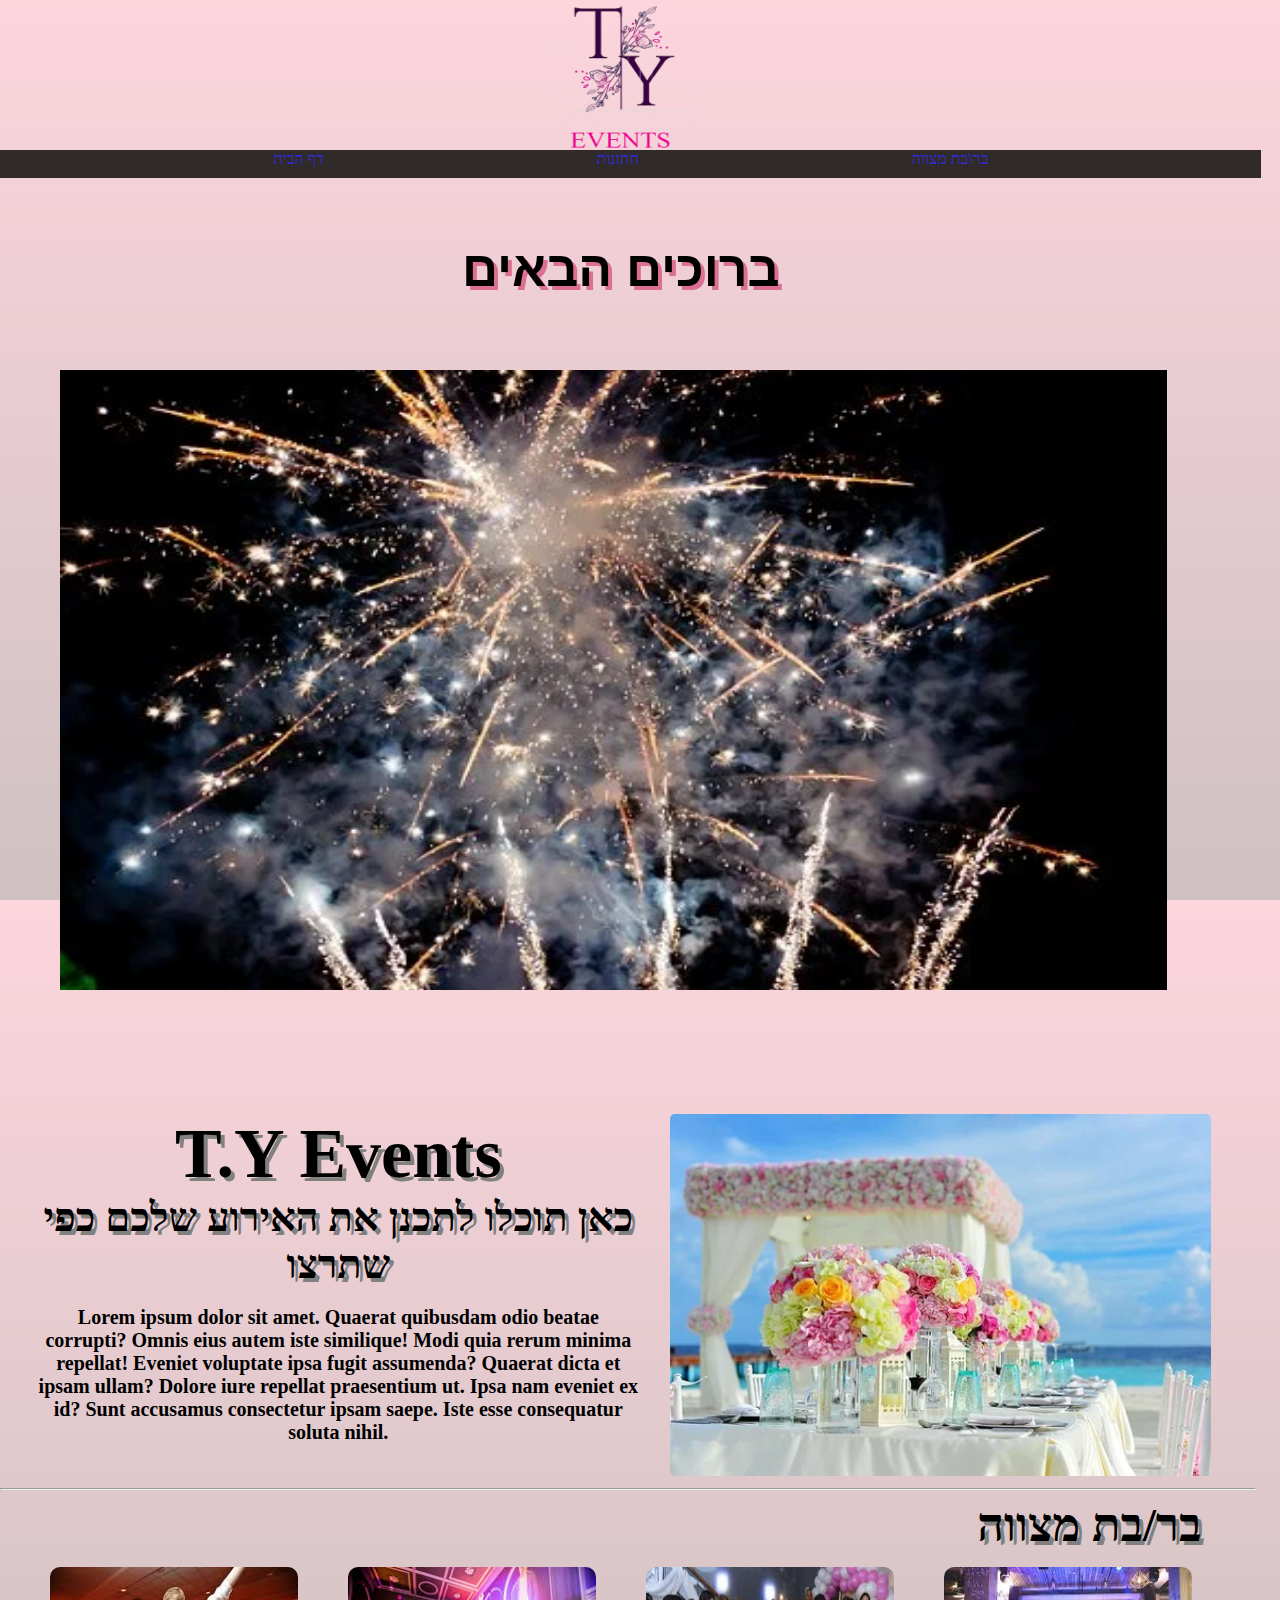
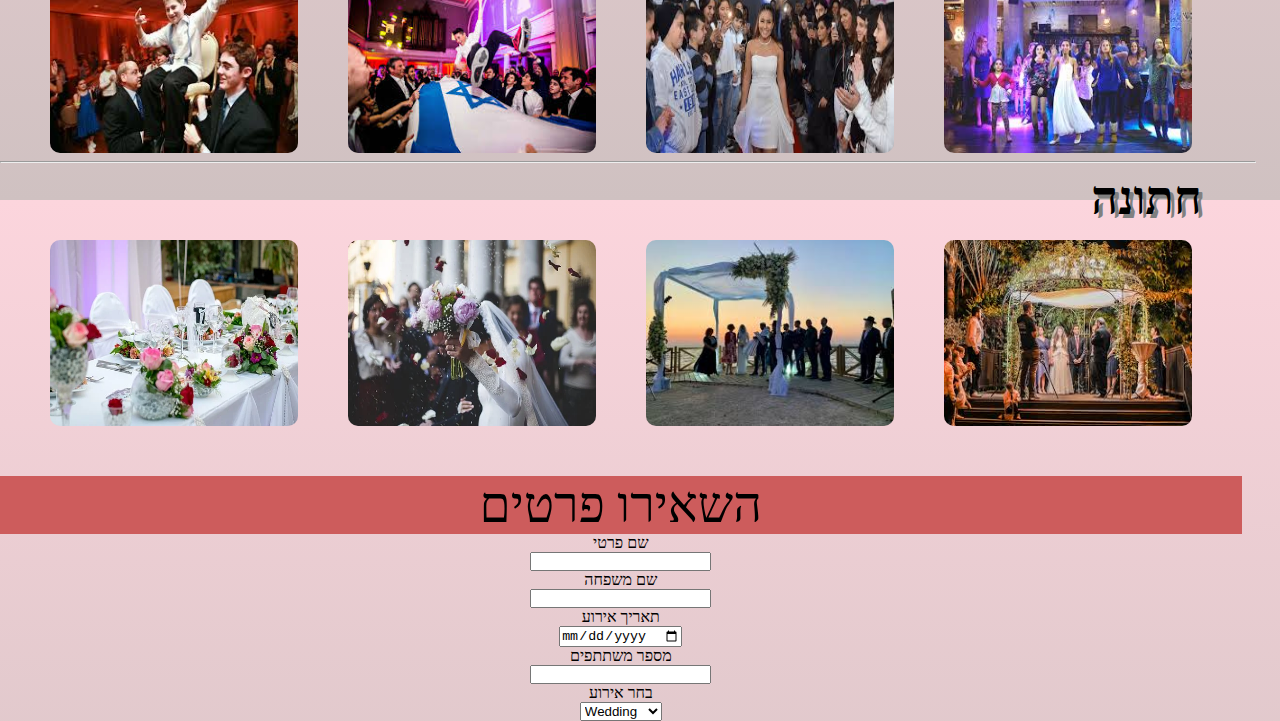
==== index.html @ 55047c35 "event" ====
<!DOCTYPE html>
<html lang="en">
<head>
    <meta charset="UTF-8">
    <meta http-equiv="X-UA-Compatible" content="IE=edge">
    <meta name="viewport" content="width=device-width, initial-scale=1.0">
    <title>Tikva Event</title>
    <link rel="stylesheet" href="./CSS/style.css">
</head>
<body>
    <header>
        <section id="logo">
            <img src="./image/לוגו-תקווה.png" alt="לוגו">
        </section>
        <nav>
            <ul>
                <li>
                   <a href="./index.html" target="_blank" >דף הבית</a>  
                </li>
                <li>
                  <a href="./HTML/Weddings.html"target="_blank">חתונות</a>
                </li>
                <li>
                    <a href="./CSS/BarMitzva.css" target="_blank">בר\בת מצווה</a>
                </li>
                
            </ul>
        </nav>
    </header>
    <main>
        <section id="welcome">
            <h1> ברוכים הבאים</h1>
    
            </section>
    
        
        <section id="slider">
        <article class="picSlider">
            <img src="./image/סלייד1.webp" alt="סלייד1">
        </article>  
        <article class="picSlider"> 
            <img src="./image/סלייד2.webp" alt="סלייד2">
        </article>
        <article class="picSlider">
            <img src="./image/סלייד3.webp" alt="סלייד3">
        </article>
        <article class="picSlider">
            <img src="./image/סלייד4.webp" alt="סלייד4">
        </article>
        <article class="picSlider">
            <img src="./image/סלייד5.webp" alt="סלייד5">
        </article>

        </section>

        

        <section id="paragraph">
    <article>
        <h2>T.Y Events</h2>
        <p><span id="span"> כאן תוכלו לתכנן את האירוע שלכם כפי שתרצו</span></p><br>
        <p>Lorem ipsum dolor sit amet.
        Quaerat quibusdam odio beatae corrupti?
        Omnis eius autem iste similique!
        Modi quia rerum minima repellat!
        Eveniet voluptate ipsa fugit assumenda?
        Quaerat dicta et ipsam ullam?
        Dolore iure repellat praesentium ut.
        Ipsa nam eveniet ex id?
        Sunt accusamus consectetur ipsam saepe.
        Iste esse consequatur soluta nihil.
        </p>
    </article>
    <article>
        <img src="./image/חתונה דף בית 2.webp" alt=" חתונה ">
    </article>   
        </section>
        <hr>

    <div id="barM">
    <a href="./HTML/BarMitzva.html" target="_blank"><h3>בר/בת מצווה</h3></a>
    </div>
    <section id="BarMizvaPic">

            <img src="./image/בר מצווה.jpg" alt="בר מצווה">
          
            <img src="./image/בר מצווה 2.jpg" alt="בר מצווה">
        
            <img src="./image/בת מצווש.jpg" alt="בת מצווה">
      
            <img src="./image/בת מצווש 2.jpg" alt="בת מצווה">
        
        </section>
        <hr>

        <div id="weddingH">
            <a href="./HTML/Weddings.html" target="_blank"><h3>חתונה</h3></a>
        </div>

        <section id="weddingsPic">
         
            <img src="./image/שולחן חתונה 2.webp" alt="שולחן חתונה">
       
            <img src="./image/חתונה.webp" alt="חתונה">
       
            <img src="./image/חתונה.jpg" alt="חתונה">
        
            <img src="./image/חתונה1.jpg" alt="חתונה">
    
        </section> 
        <div class="form">
        <form>
            <div>
                <p>השאירו פרטים</p>
            </div>
            <label for="first name">שם פרטי</label><br>
              <input type="text" name="שם מלא" ><br>
              <label for="name"></label>שם משפחה</label><br>
              <input type="name" name="name"><br>
              <label for="date">תאריך אירוע</label><br>
              <input type="date" name="date"><br>
              <label for="number">מספר משתתפים</label><br>
              <input type="number" name="number"><br>
            <label for="event">בחר אירוע</label><br>
                    <select name="event" id="event">
                        <option value="Wedding">Wedding</option>
                        <option value="BarMitzva">BarMitzva</option><br>
                        <button>השאירו פרטים</button>
                        
        </form>
        </div>   
   

    </main>
    <footer>
        
            
    </footer>
    
</body>
</html>
---- CSS/style.css ----
*{
    padding: 0;
    margin: 0;
    
}

body{
    width: 97vw;
    height: 100vh;
    background:linear-gradient( rgb(252, 213, 221), rgb(207, 193, 193));
    
    
    
}
#logo{
    display: flex;
    justify-content: center;

}
#logo img{
    height: 150px;
    width: 150px;
}
ul{
    list-style-type: none;
    display: flex;
    justify-content:space-evenly;
    color: aliceblue;
    background-color: black;
    filter: opacity(0.8);
    padding-bottom: 10px; 
    width: 98.5vw;
    
      
}
nav a{
    text-decoration:none;
    transition: 1s;

}
nav a:visited{
    color: thistle;
    
}
nav a:hover{
    font-size: 25px;
    transition-duration: 1s;
    color: white;
}

#slider{
    margin-top: 5%;
    width: 90%;
    height: 70vh;
    display: flex;
    overflow: hidden;
    margin-right: 400%;
    margin-left: 4%;

}
#slider .picSlider{
    width: 100% ;
    height: 100%;
    flex-shrink: 0;
    animation: slider 25s alternate infinite ;
    animation-delay: 3s;


}
#slider .picSlider img{
    margin: 10px;
    width: 100%;
    height: 100%;
    
}

@keyframes slider {
    0%{
        transform:translateX(-0%);
    }
    25%{
        transform:translateX(-100%);
    }
   50%{
      transform:translateX(-200%);
    }
    75%{
        transform:translateX(-300%);
    }
    100%{
        transform:translateX(-400%);
    }
 
}
#welcome h1{
     text-align: center; 
    font-family:'Lucida Sans', 'Lucida Sans Regular', 'Lucida Grande', 'Lucida Sans Unicode', Geneva, Verdana, sans-serif;
    margin-top: 5%;
    text-shadow: 4px 4px palevioletred;
    font-weight: bold;
    font-size: 50px;
}
#span{
    font-weight: bold;
    font-size: 40px;
    text-shadow: 4px 4px gray;
}
#paragraph{
    width: 97%;
    height: 80%;
    text-align: center;
    display:flex;
    justify-content: space-evenly;
    margin-top: 10%;
    margin-left: 3%;
    /* background-color: black; */
    
}
#paragraph article img{
    width: 90%;
    height: 80%;
    border-radius: 5px;
    /* position: relative; */
    /* z-index: -100; */
    
}
#paragraph article {
    width:97%;
    height:80%;
    
   
    
}
#paragraph article p {
    /* padding-bottom: 100px; */
    font-weight: bolder;
    font-size: 20px;
       
}
#paragraph article h2{
    font-weight: bold;
    font-size: 70px;
    color: black;
    text-shadow: 4px 4px gray;
}
hr{
    display: block;
  margin-top: 0.5em;
  margin-bottom: 0.5em;
  width: 98vw;
  color: black;

}

#BarMizvaPic{
    width: 100%;
    display: flex;
    flex-wrap: wrap;
    justify-content: space-evenly;
    padding-top: 15px;
}

#BarMizvaPic img{
    border-radius: 10px;
    width:20%;  
}
#BarMizvaPic img:hover{
    width: 25%;
    transition-duration: 1s;
    filter: drop-shadow(5px 9px 4px black  );
}

#barM a {
    text-decoration-line: none;
    color: black;
    font-size: 40px;
    text-shadow: 4px 4px grey;
    direction: rtl;
}

#barM{
    margin-right: 40px;
}
#weddingH a{
    text-decoration-line: none;
    color: black;
    font-size: 40px;
    text-shadow: 4px 4px grey;
    direction: rtl;

}
#weddingH{
    margin-right: 40px;
}
#weddingsPic{
    width: 100%;
    display: flex;
    flex-wrap: wrap;
    justify-content: space-evenly;
    padding-top: 15px;
  
}

#weddingsPic img{
    border-radius: 10px;
    width:20%;  
}
#weddingsPic img:hover{
    width: 25%;
    transition-duration: 1s;
    filter: drop-shadow(5px 9px 4px black);
}
form{
    
    text-align: center;
    color: black;
    margin-top: 50px;
    margin-bottom: 100px; 
  
    
}

form div{
    font-size: 50px;
    background-color: indianred;
}

footer{
    
    /* background-color: purple; */

}


































@media  only screen  and (max-width:425px){
    body{
        width: 100%;
    }
    main{
        width: 100%;
    }

}
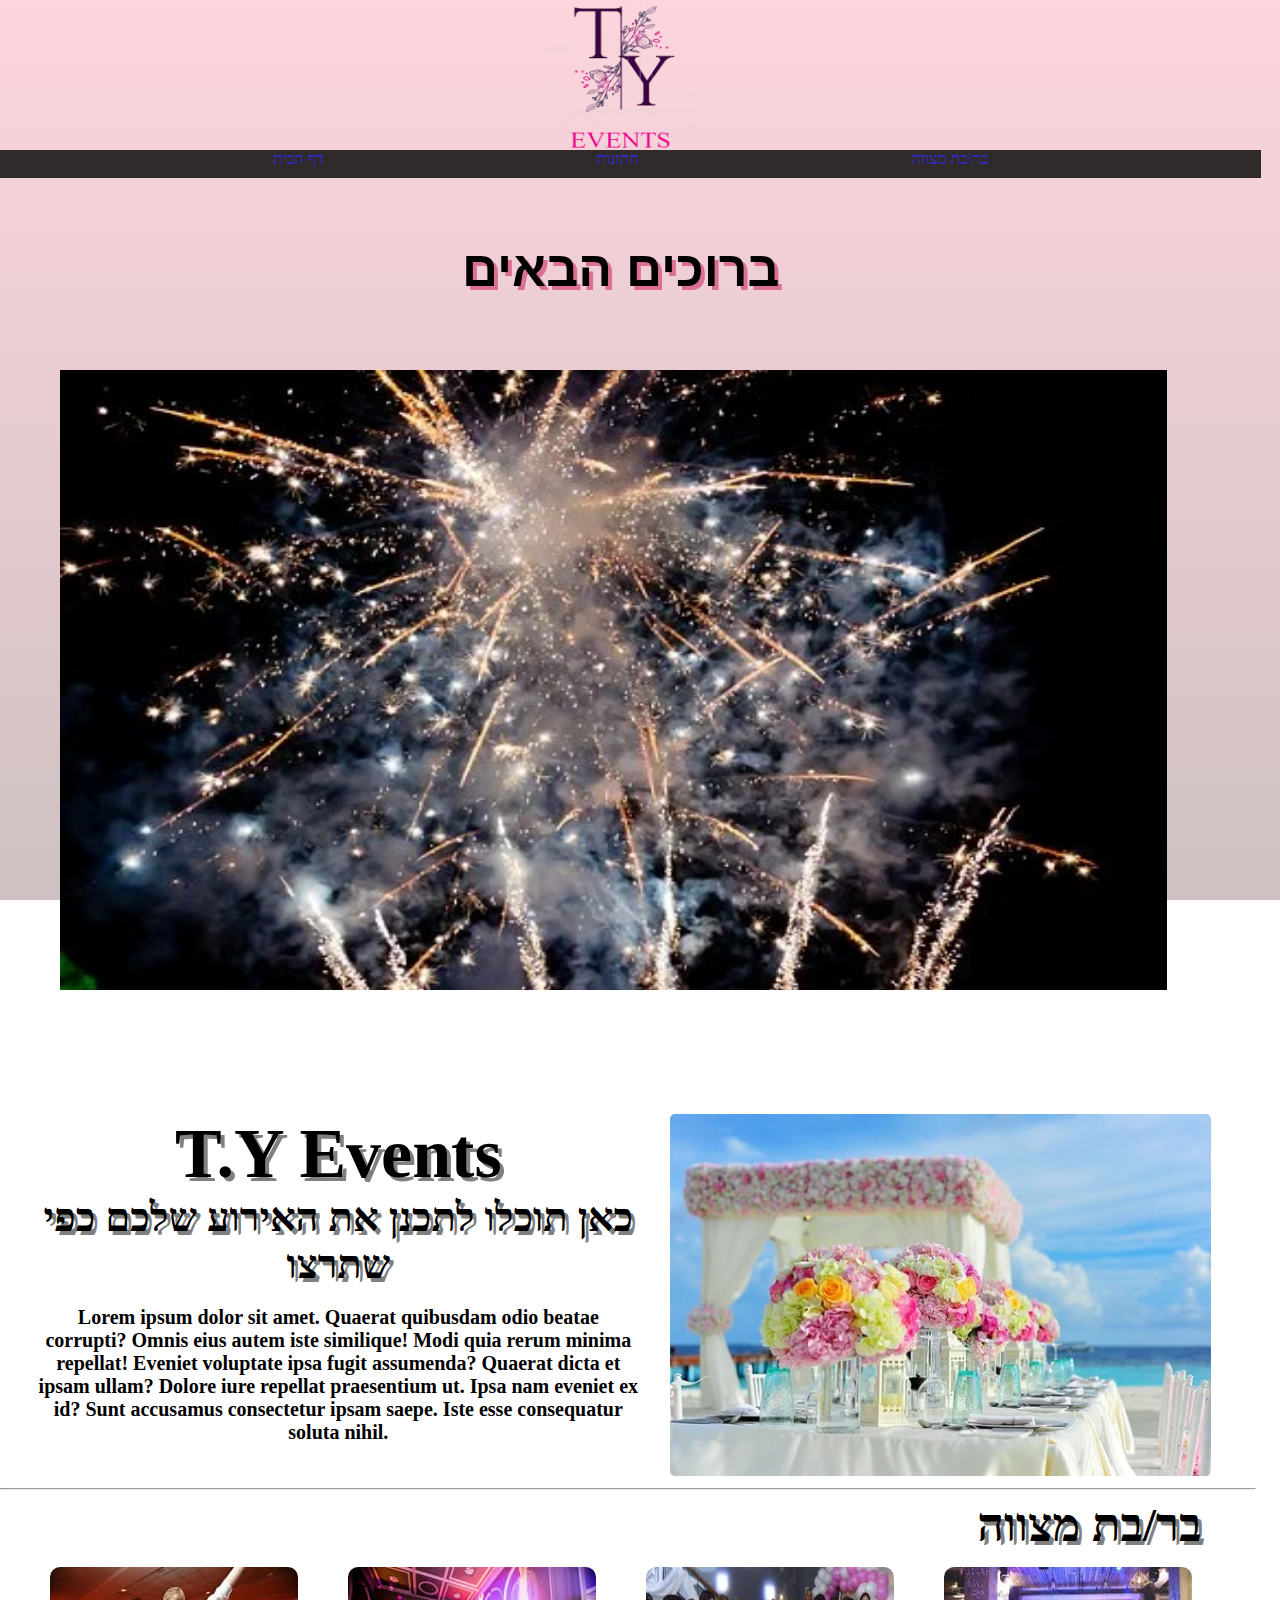
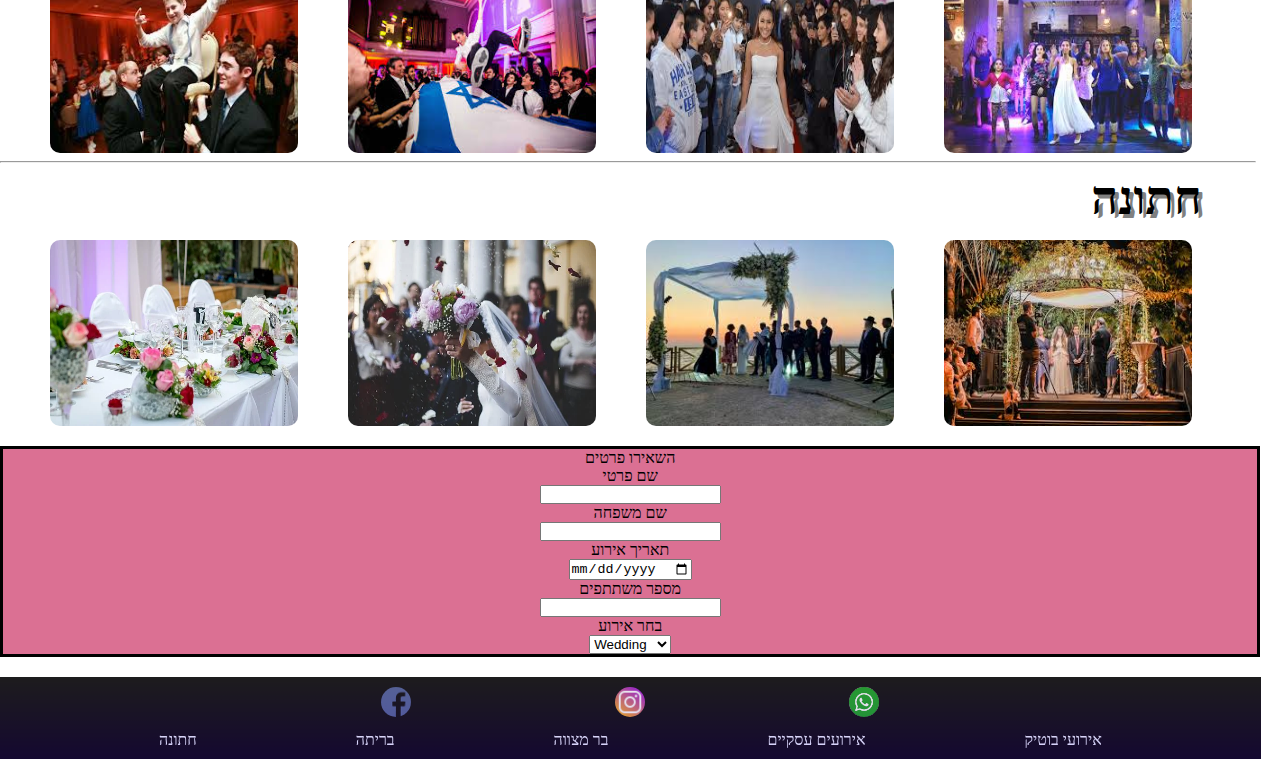
==== commit be4afc46: "commit" ====
--- a/index.html
+++ b/index.html
@@ -126,16 +126,31 @@
                         <option value="Wedding">Wedding</option>
                         <option value="BarMitzva">BarMitzva</option><br>
                         <button>השאירו פרטים</button>
+                        <br></select>
+                        
                         
         </form>
-        </div>   
+       
    
 
     </main>
-    <footer>
-        
-            
-    </footer>
+  <footer>
+    <ul>
+        <li>
+        <a href="https://www.whatsapp.com/"target="_blank"><img src="./image/whatsapp.png" alt="וואטסאפ"></a>
+        <a href="https://www.instagram.com/"target="_blank"><img src="./image/instagram.png" alt="אינסטגרם"></a>
+        <a href="https://he-il.facebook.com/"target="_blank"><img src="./image/facebook.png" alt="פייסבוק"></a>
+    
+        </li>
+    </ul>
+    <ul>
+    <li>אירועי בוטיק </li>
+    <li>אירועים עסקיים</li>
+    <li>בר מצווה</li>
+    <li>בריתה</li>
+    <li>חתונה</li>
+    </ul>
+</footer>
     
 </body>
 </html>--- a/CSS/style.css
+++ b/CSS/style.css
@@ -8,6 +8,8 @@
     width: 97vw;
     height: 100vh;
     background:linear-gradient( rgb(252, 213, 221), rgb(207, 193, 193));
+    background-repeat: no-repeat;
+    background-size: cover;
     
     
     
@@ -93,7 +95,7 @@
  
 }
 #welcome h1{
-     text-align: center; 
+    text-align: center; 
     font-family:'Lucida Sans', 'Lucida Sans Regular', 'Lucida Grande', 'Lucida Sans Unicode', Geneva, Verdana, sans-serif;
     margin-top: 5%;
     text-shadow: 4px 4px palevioletred;
@@ -166,8 +168,9 @@
 }
 #BarMizvaPic img:hover{
     width: 25%;
-    transition-duration: 1s;
-    filter: drop-shadow(5px 9px 4px black  );
+    transition-duration: 1s ;
+
+    filter: drop-shadow(5px 9px 4px black );
 }
 
 #barM a {
@@ -211,24 +214,29 @@
     filter: drop-shadow(5px 9px 4px black);
 }
 form{
-    
+    width: 98vw;
+    
+    background-color: palevioletred;
     text-align: center;
-    color: black;
-    margin-top: 50px;
-    margin-bottom: 100px; 
-  
-    
-}
-
-form div{
-    font-size: 50px;
-    background-color: indianred;
+    margin-bottom: 20px;
+    margin-top: 20px;
+    border: black solid;
+
 }
 
 footer{
-    
-    /* background-color: purple; */
-
+    direction: rtl;
+    background:linear-gradient(rgba(19, 4, 19, 0.459), rgb(101, 41, 241));
+    color:black;
+    width: 98.5vw;
+}
+footer a img{
+    width: 30px;
+    height: 30px;
+    margin-top: 10px;
+    margin-left: 100px;
+    margin-right: 100px;
+    border-radius: 200px;
 }
 
 
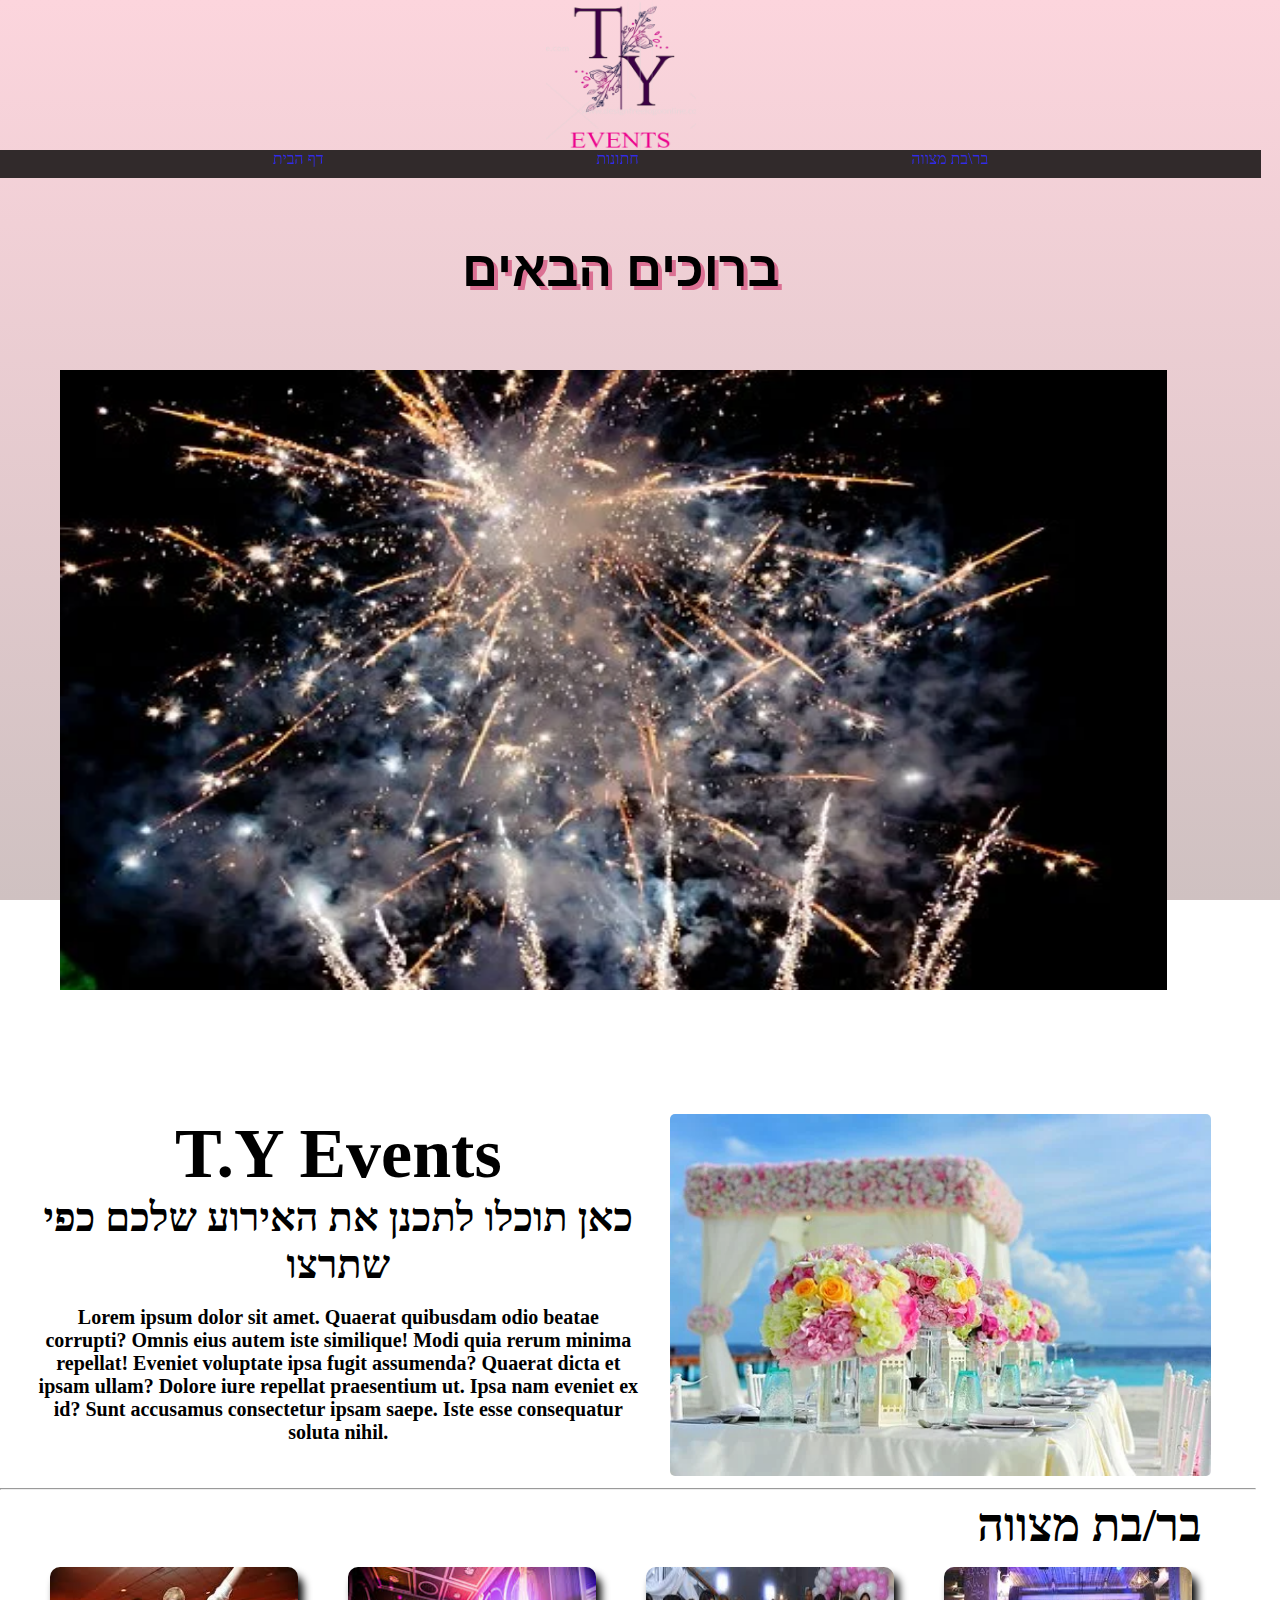
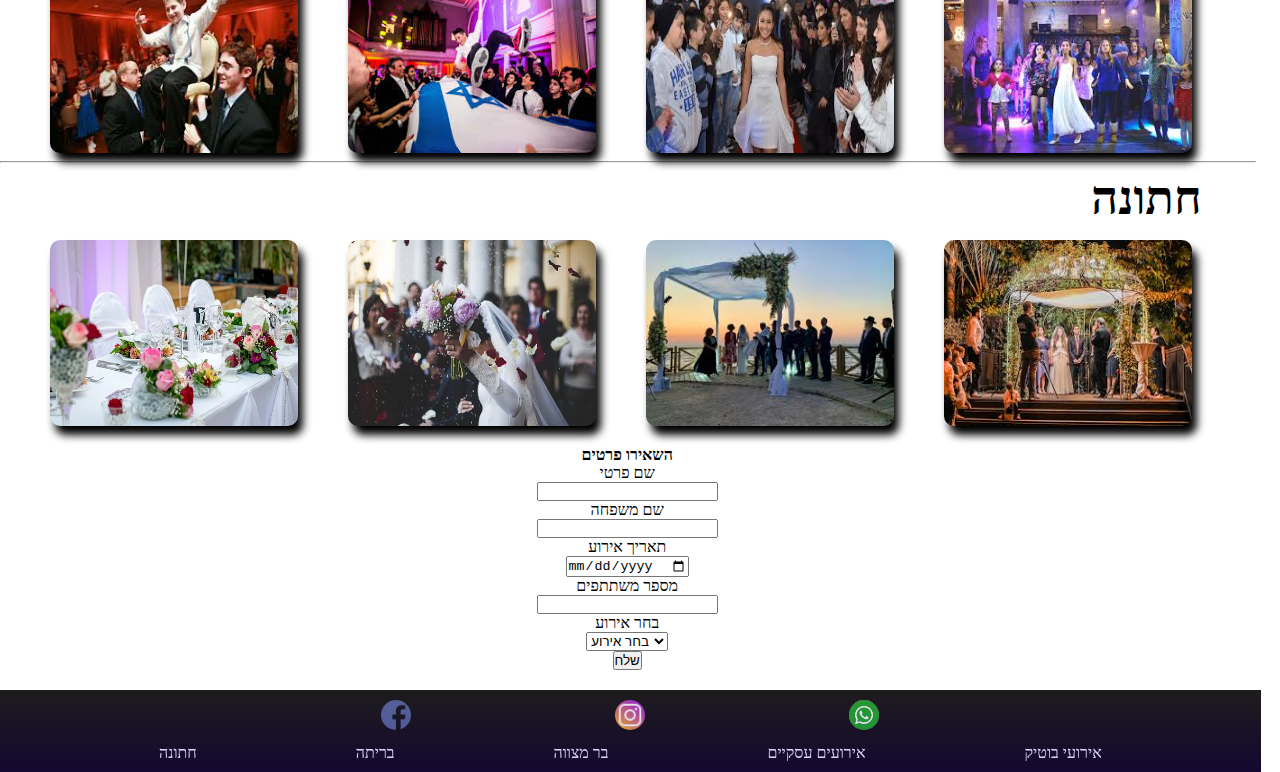
==== commit 6ccdf7d2: "commit" ====
--- a/index.html
+++ b/index.html
@@ -111,7 +111,7 @@
         <div class="form">
         <form>
             <div>
-                <p>השאירו פרטים</p>
+                <h4>השאירו פרטים</h4>
             </div>
             <label for="first name">שם פרטי</label><br>
               <input type="text" name="שם מלא" ><br>
@@ -121,14 +121,13 @@
               <input type="date" name="date"><br>
               <label for="number">מספר משתתפים</label><br>
               <input type="number" name="number"><br>
-            <label for="event">בחר אירוע</label><br>
+            <label for="event">  בחר אירוע </label><br>
                     <select name="event" id="event">
+                        <option value="בחר אירוע">בחר אירוע</option>
                         <option value="Wedding">Wedding</option>
                         <option value="BarMitzva">BarMitzva</option><br>
-                        <button>השאירו פרטים</button>
-                        <br></select>
-                        
-                        
+                        </select> <br>
+                        <button>שלח</button>       
         </form>
        
    
@@ -140,7 +139,6 @@
         <a href="https://www.whatsapp.com/"target="_blank"><img src="./image/whatsapp.png" alt="וואטסאפ"></a>
         <a href="https://www.instagram.com/"target="_blank"><img src="./image/instagram.png" alt="אינסטגרם"></a>
         <a href="https://he-il.facebook.com/"target="_blank"><img src="./image/facebook.png" alt="פייסבוק"></a>
-    
         </li>
     </ul>
     <ul>
--- a/CSS/style.css
+++ b/CSS/style.css
@@ -105,8 +105,8 @@
 #span{
     font-weight: bold;
     font-size: 40px;
-    text-shadow: 4px 4px gray;
-}
+}
+
 #paragraph{
     width: 97%;
     height: 80%;
@@ -115,26 +115,23 @@
     justify-content: space-evenly;
     margin-top: 10%;
     margin-left: 3%;
-    /* background-color: black; */
+    
     
 }
 #paragraph article img{
     width: 90%;
     height: 80%;
     border-radius: 5px;
-    /* position: relative; */
-    /* z-index: -100; */
+   
     
 }
 #paragraph article {
     width:97%;
     height:80%;
-    
-   
-    
+       
 }
 #paragraph article p {
-    /* padding-bottom: 100px; */
+
     font-weight: bolder;
     font-size: 20px;
        
@@ -143,10 +140,10 @@
     font-weight: bold;
     font-size: 70px;
     color: black;
-    text-shadow: 4px 4px gray;
+   
 }
 hr{
-    display: block;
+  display: block;
   margin-top: 0.5em;
   margin-bottom: 0.5em;
   width: 98vw;
@@ -164,20 +161,15 @@
 
 #BarMizvaPic img{
     border-radius: 10px;
-    width:20%;  
-}
-#BarMizvaPic img:hover{
-    width: 25%;
-    transition-duration: 1s ;
-
-    filter: drop-shadow(5px 9px 4px black );
-}
+    width:20%; 
+    filter: drop-shadow(5px 9px 4px black ); 
+}
+
 
 #barM a {
     text-decoration-line: none;
     color: black;
     font-size: 40px;
-    text-shadow: 4px 4px grey;
     direction: rtl;
 }
 
@@ -188,7 +180,6 @@
     text-decoration-line: none;
     color: black;
     font-size: 40px;
-    text-shadow: 4px 4px grey;
     direction: rtl;
 
 }
@@ -207,20 +198,14 @@
 #weddingsPic img{
     border-radius: 10px;
     width:20%;  
-}
-#weddingsPic img:hover{
-    width: 25%;
-    transition-duration: 1s;
     filter: drop-shadow(5px 9px 4px black);
 }
+
 form{
     width: 98vw;
-    
-    background-color: palevioletred;
     text-align: center;
     margin-bottom: 20px;
     margin-top: 20px;
-    border: black solid;
 
 }
 
@@ -238,6 +223,11 @@
     margin-right: 100px;
     border-radius: 200px;
 }
+/* @media only screen and (max-device-width:425px){
+    body{
+        
+    }
+} */
 
 
 
